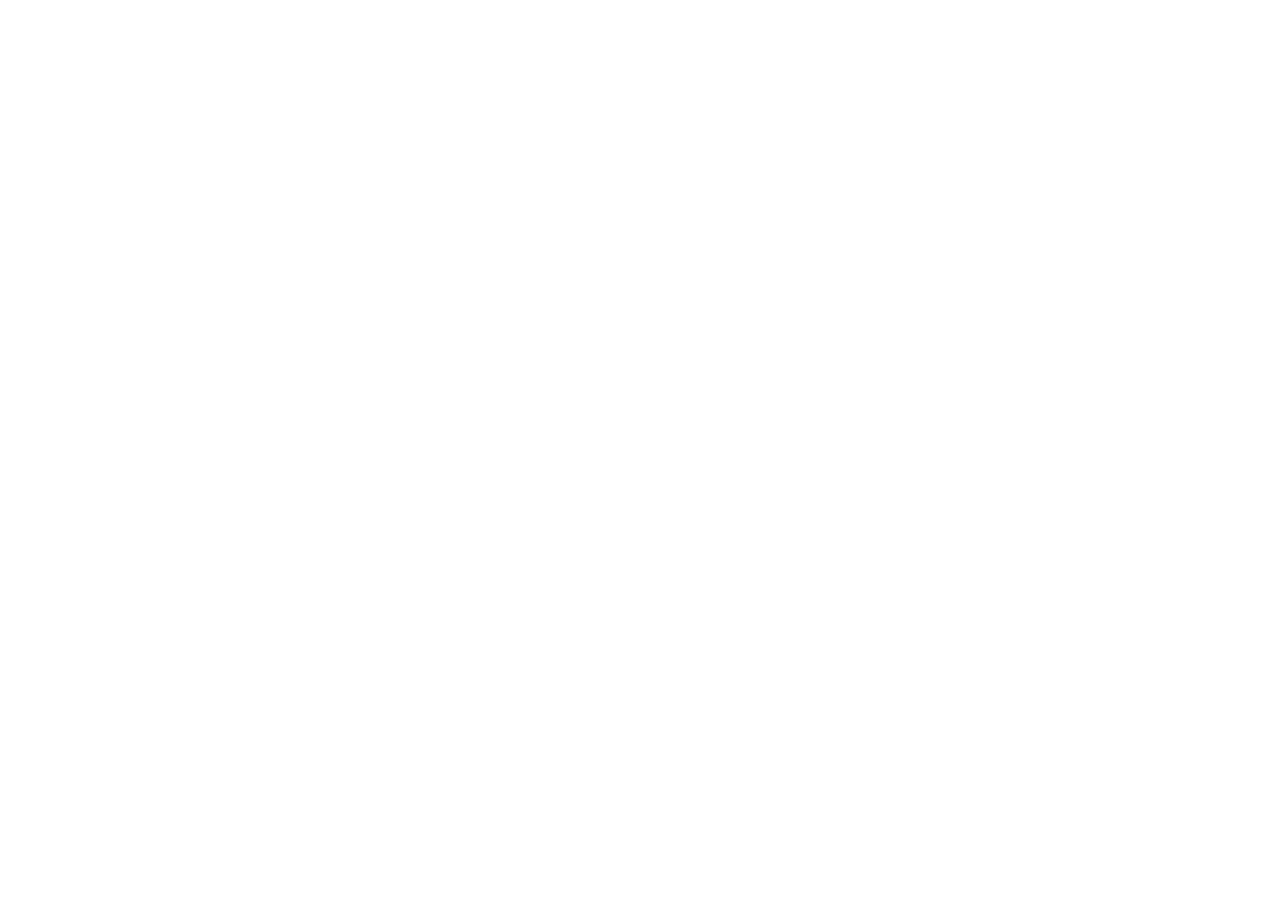
==== contact.html @ 0a917a47 "initial framework commit" ====
<!DOCTYPE html>
<html lang="en">
<head>
    <meta charset="UTF-8">
    <meta name="viewport" content="width=device-width, initial-scale=1.0">
    <title>Document</title>
</head>
<body>
    
</body>
</html>
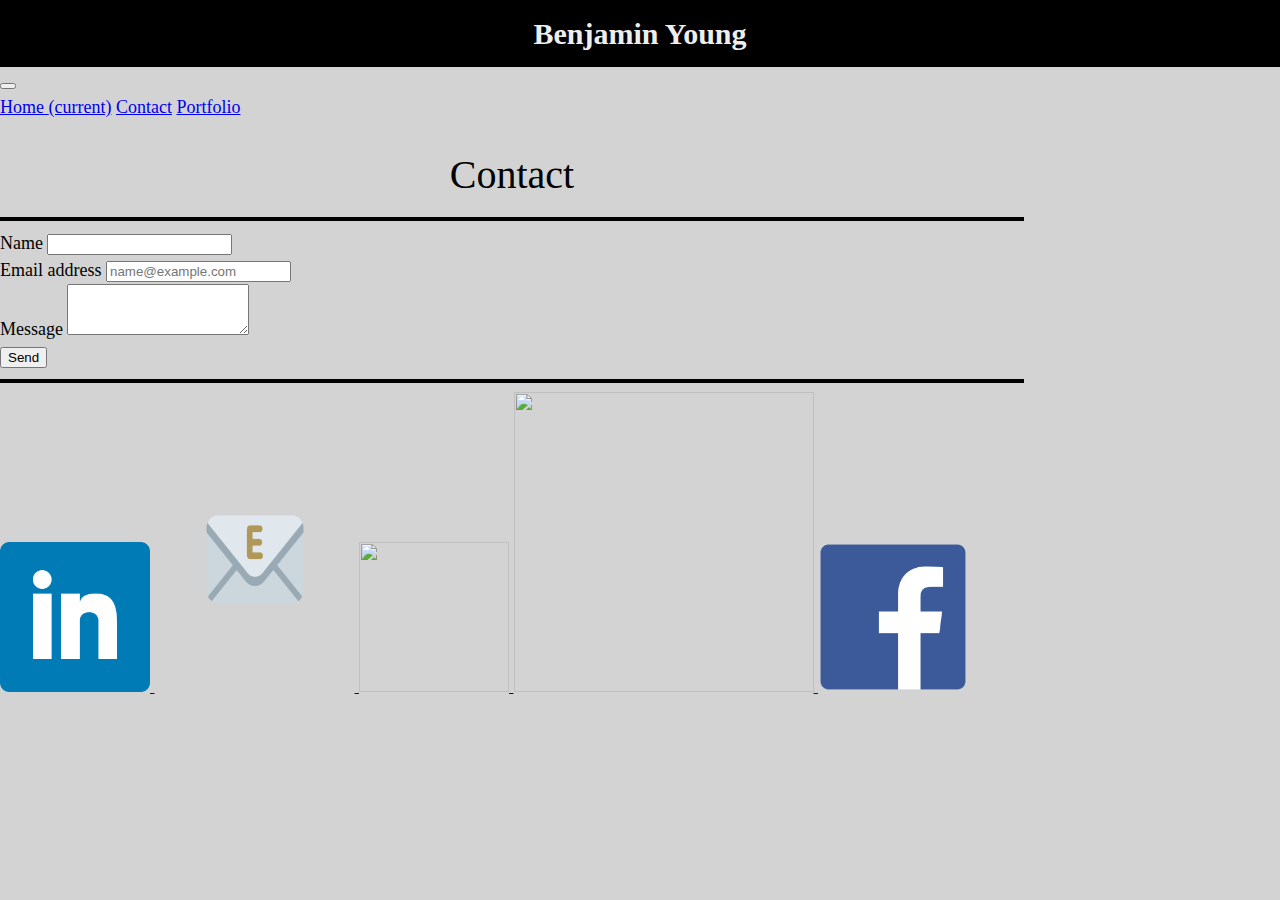
==== commit 2912345a: "Add existing file" ====
--- a/contact.html
+++ b/contact.html
@@ -1,11 +1,81 @@
 <!DOCTYPE html>
 <html lang="en">
-<head>
-    <meta charset="UTF-8">
-    <meta name="viewport" content="width=device-width, initial-scale=1.0">
-    <title>Document</title>
-</head>
-<body>
+    <head>
+      <meta charset="UTF-8">
+      <meta name="viewport" content="width=device-width, initial-scale=1.0">
+      <title>Contact</title>
+    <!--Stylesheets-->
+      <link rel="stylesheet" href="https://stackpath.bootstrapcdn.com/bootstrap/4.5.0/css/bootstrap.min.css" integrity="sha384-9aIt2nRpC12Uk9gS9baDl411NQApFmC26EwAOH8WgZl5MYYxFfc+NcPb1dKGj7Sk" crossorigin="anonymous">
+      <link href="assets/css/contact.css" rel="stylesheet" type="text/css">
+    </head>
+    <body>
+      <header>
+        <h1><strong>Benjamin Young</strong></h1>
+      </header>
+     <!--Naviagation Bar -->
+      <nav class="navbar navbar-expand-lg navbar-light bg-light"> 
+        <button class="navbar-toggler" type="button" data-toggle="collapse" data-target="#navbarNavAltMarkup" aria-controls="navbarNavAltMarkup" aria-expanded="false" aria-label="Toggle navigation">
+          <span class="navbar-toggler-icon"></span>
+        </button>
+        <div class="collapse navbar-collapse" id="navbarNavAltMarkup">
+          <div class="navbar-nav">
+            <a class="nav-item nav-link active" href="file:///Users/benjamin/Desktop/uw-code-homework/responsive-portfolio/index.html">Home <span class="sr-only">(current)</span></a>
+            <a class="nav-item nav-link" href="file:///Users/benjamin/Desktop/uw-code-homework/responsive-portfolio/contact.html">Contact</a>
+            <a class="nav-item nav-link" href="file:///Users/benjamin/Desktop/uw-code-homework/responsive-portfolio/portfolio.html">Portfolio</a>
+          </div>
+        </div>
+      </nav>
+      
+        <div class="container1" >
+
+          <section id="contact">
+            Contact
+          </section>
+       
+ 
+         
+
+           <hr style= "border:2px solid black;"/>
+
     
-</body>
+           <form>
+           <div class="form-group">
+            <label for="nameIput">Name</label>
+            <input type="name" class="form-control" id="nameinput">
+          </div>
+          <div class="form-group">
+            <label for="exampleFormControlInput1">Email address</label>
+            <input type="email" class="form-control" id="exampleFormControlInput1" placeholder="name@example.com">
+        </div>
+        <div class="form-group">
+          <label for="exampleFormControlTextarea1">Message</label>
+          <textarea class="form-control" id="exampleFormControlTextarea1" rows="3"></textarea>
+        </div>
+
+             
+              <button type="button" class="btn btn-primary" data-toggle="button" aria-pressed="false">
+                 Send
+               </button>
+             <br>
+               <hr style= "border:2px solid black;"/>
+          </form>
+
+        <section id="Logo">
+
+            <a href="https://www.linkedin.com/in/benjamin-young-bb8b261b0/"><img src="assets/images/link.png" style="width: 150px; height:150px;">
+            <a href="Ben@benjaminthebroker.com"><img  src="assets/images/mail.png" alt="Gmail Account" style="width: 200px; height:250px;">
+           
+            <a href="https://github.com/Byoung23"><img  src="assets/images/git.png"  style="width: 150px; height:150px;">
+
+            <img  src="assets/images/folder.png" style="width: 300px; height:300px;">
+
+            <a href="https://www.facebook.com/ben.young.98892615"><img src="assets/images/Facebook.png" style="width: 150px; height:150px;">
+
+            
+
+        </section>
+
+
+        
+    </body>
 </html>--- a/assets/css/contact.css
+++ b/assets/css/contact.css
@@ -0,0 +1,47 @@
+
+ #contact {
+    font-size: 40px;
+    color: black;
+    text-align:center;
+    padding: 20px 0;
+  }
+
+  #logo {
+    text-align: center;
+    padding:20px 0;
+  }
+
+
+
+body {
+    padding: 0;
+    margin: 0;
+    font-family: Georgia, "Times New Roman", Times, serif;
+    font-size: 18px;
+    line-height: 150%;
+    color: black;
+    background: lightgrey;
+  }
+  
+  header {
+  
+     background: black
+  }
+  
+  h1 {
+    padding: 20px 0;
+    margin: 0;
+    margin-bottom: 0px;
+    font-size: 30px;
+    color: #eee;
+    text-align: center;
+  }
+
+  .container1 {
+    width: 1024px;
+    margin: 0 auto;
+    float: inline-start;
+    padding: 20px 0;
+  }
+
+ 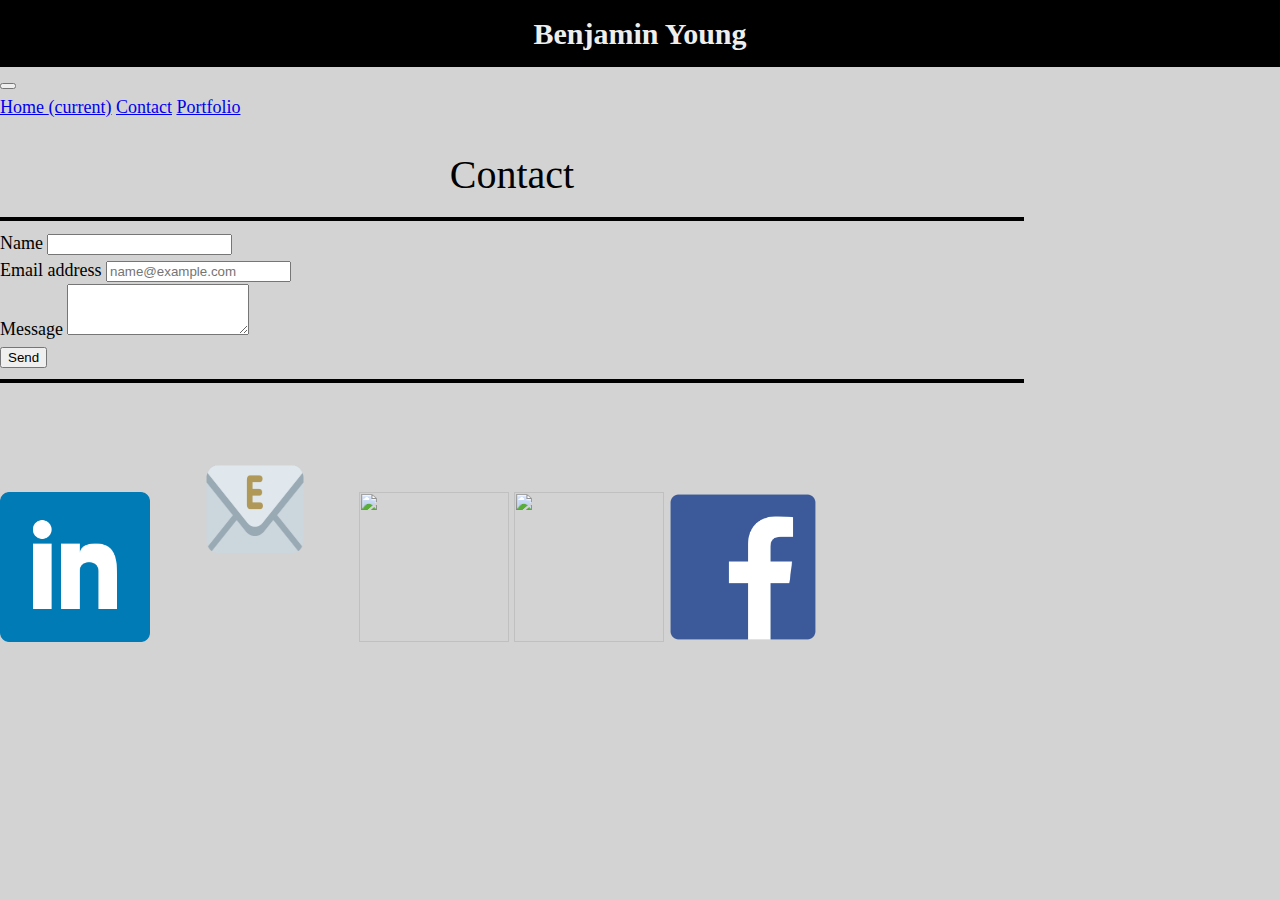
==== commit 0c1d1d0f: "update contacts" ====
--- a/contact.html
+++ b/contact.html
@@ -1,8 +1,6 @@
 <!DOCTYPE html>
 <html lang="en">
     <head>
-      <meta charset="UTF-8">
-      <meta name="viewport" content="width=device-width, initial-scale=1.0">
       <title>Contact</title>
     <!--Stylesheets-->
       <link rel="stylesheet" href="https://stackpath.bootstrapcdn.com/bootstrap/4.5.0/css/bootstrap.min.css" integrity="sha384-9aIt2nRpC12Uk9gS9baDl411NQApFmC26EwAOH8WgZl5MYYxFfc+NcPb1dKGj7Sk" crossorigin="anonymous">
@@ -19,9 +17,9 @@
         </button>
         <div class="collapse navbar-collapse" id="navbarNavAltMarkup">
           <div class="navbar-nav">
-            <a class="nav-item nav-link active" href="file:///Users/benjamin/Desktop/uw-code-homework/responsive-portfolio/index.html">Home <span class="sr-only">(current)</span></a>
-            <a class="nav-item nav-link" href="file:///Users/benjamin/Desktop/uw-code-homework/responsive-portfolio/contact.html">Contact</a>
-            <a class="nav-item nav-link" href="file:///Users/benjamin/Desktop/uw-code-homework/responsive-portfolio/portfolio.html">Portfolio</a>
+            <a class="nav-item nav-link active" href="index.html">Home <span class="sr-only">(current)</span></a>
+            <a class="nav-item nav-link active" href="contact.html">Contact</a>
+            <a class="nav-item nav-link active" href="portfolio.html">Portfolio</a>
           </div>
         </div>
       </nav>
@@ -31,9 +29,6 @@
           <section id="contact">
             Contact
           </section>
-       
- 
-         
 
            <hr style= "border:2px solid black;"/>
 
@@ -61,21 +56,16 @@
           </form>
 
         <section id="Logo">
-
-            <a href="https://www.linkedin.com/in/benjamin-young-bb8b261b0/"><img src="assets/images/link.png" style="width: 150px; height:150px;">
-            <a href="Ben@benjaminthebroker.com"><img  src="assets/images/mail.png" alt="Gmail Account" style="width: 200px; height:250px;">
-           
-            <a href="https://github.com/Byoung23"><img  src="assets/images/git.png"  style="width: 150px; height:150px;">
-
-            <img  src="assets/images/folder.png" style="width: 300px; height:300px;">
-
-            <a href="https://www.facebook.com/ben.young.98892615"><img src="assets/images/Facebook.png" style="width: 150px; height:150px;">
-
-            
-
+            <a href="https://www.linkedin.com/in/benjamin-young-bb8b261b0/"><img src="assets/images/link.png" style="width: 150px; height:150px;"></a>
+            <a href="Ben@benjaminthebroker.com"><img  src="assets/images/mail.png" alt="Gmail Account" style="width: 200px; height:250px;"></a>
+            <a href="https://github.com/Byoung23"><img  src="assets/images/git.png"  style="width: 150px; height:150px;"></a>
+            <img src="assets/images/folder.png" style="width: 150px; height:150px;">
+            <a href="https://www.facebook.com/ben.young.98892615"><img src="assets/images/Facebook.png" style="width: 150px; height:150px;"></a>
         </section>
 
-
+        <script src="https://code.jquery.com/jquery-3.5.1.slim.min.js" integrity="sha384-DfXdz2htPH0lsSSs5nCTpuj/zy4C+OGpamoFVy38MVBnE+IbbVYUew+OrCXaRkfj" crossorigin="anonymous"></script>
+        <script src="https://cdn.jsdelivr.net/npm/popper.js@1.16.0/dist/umd/popper.min.js" integrity="sha384-Q6E9RHvbIyZFJoft+2mJbHaEWldlvI9IOYy5n3zV9zzTtmI3UksdQRVvoxMfooAo" crossorigin="anonymous"></script>
+        <script src="https://stackpath.bootstrapcdn.com/bootstrap/4.5.0/js/bootstrap.min.js" integrity="sha384-OgVRvuATP1z7JjHLkuOU7Xw704+h835Lr+6QL9UvYjZE3Ipu6Tp75j7Bh/kR0JKI" crossorigin="anonymous"></script>
         
     </body>
 </html>